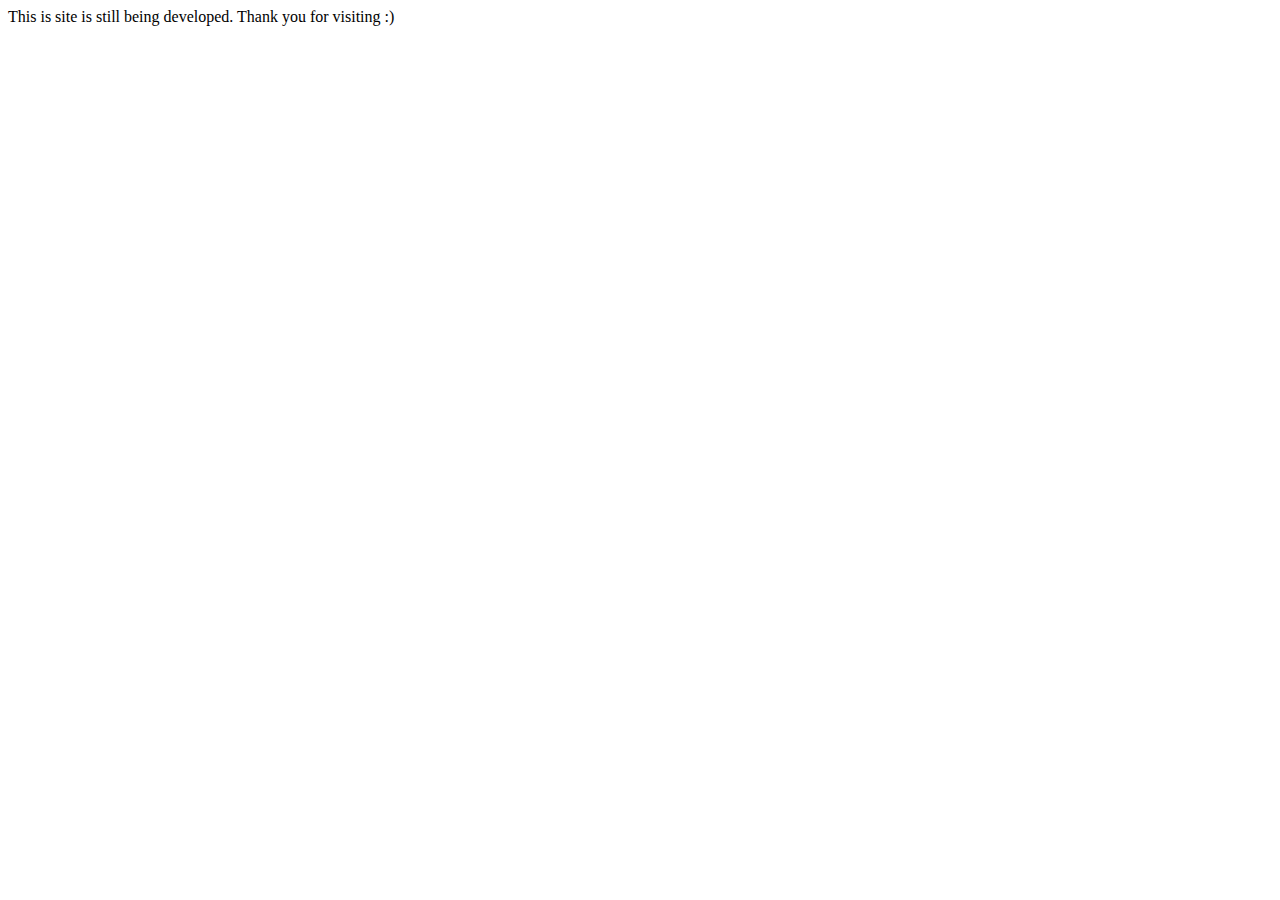
==== index.html @ 10b2cd9c "first commit" ====
<html>

<head>
    <! ----title is found at the top of the browser. It is the text in the tab representation ---->
        <title> Mosope Onifade </title>
</head>

<body>
    <p>This is site is still being developed. Thank you for visiting :)</p>
</body>

</html>
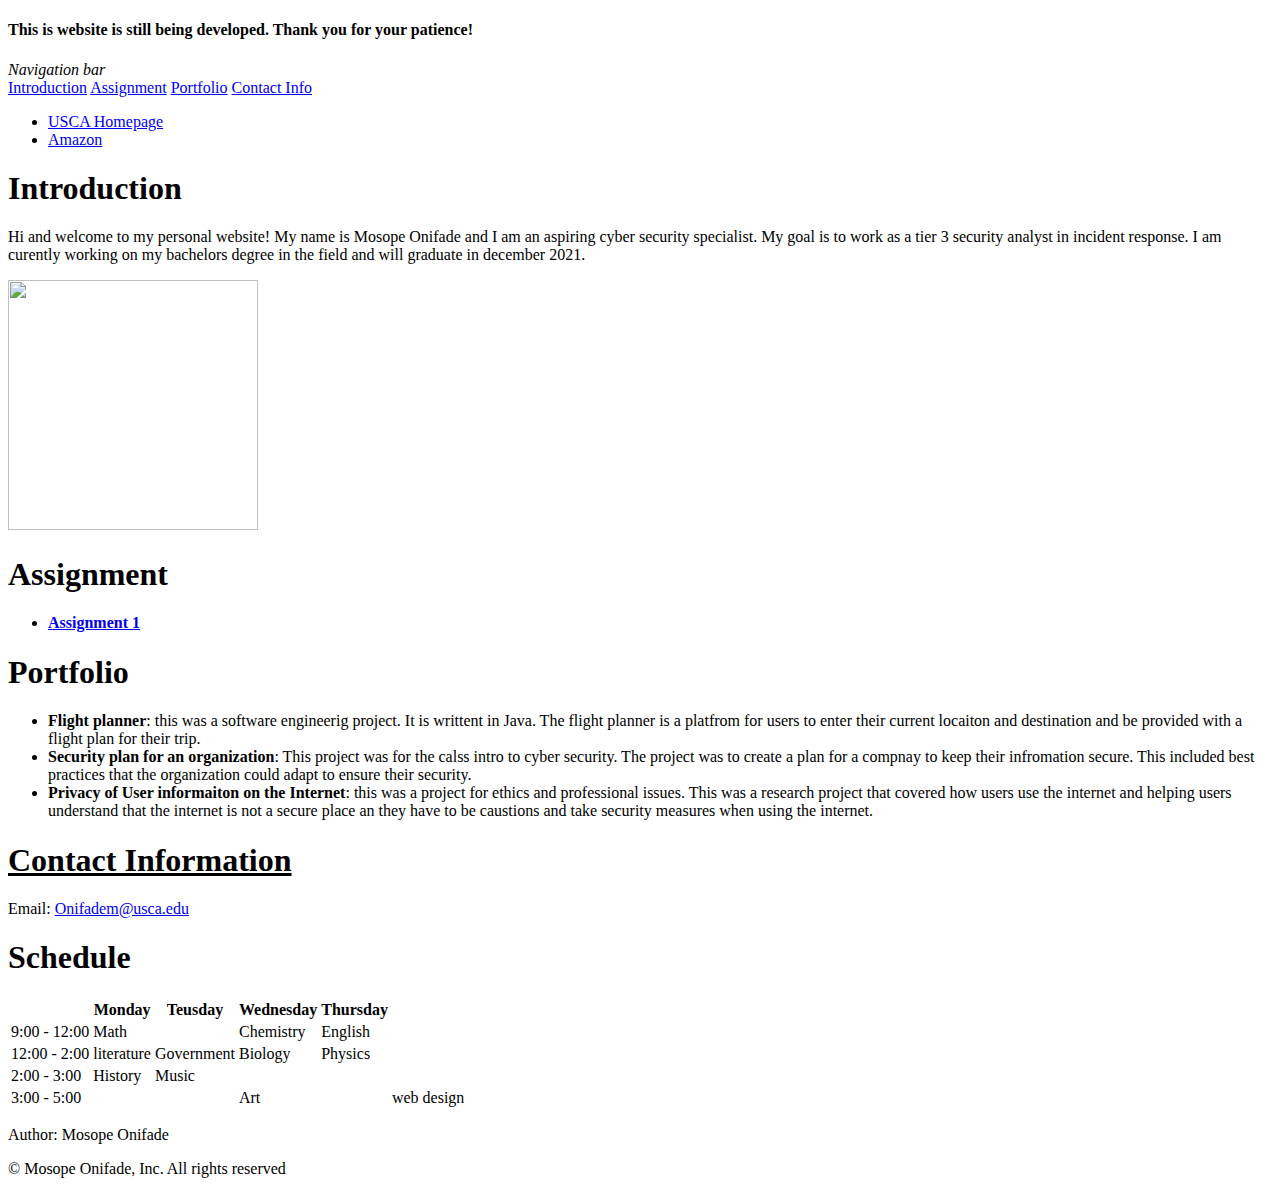
==== commit 56e3137f: "assignemnt 1 done" ====
--- a/index.html
+++ b/index.html
@@ -1,12 +1,122 @@
-<html>
+<!DOCTYPE html>
+<html lang="en">
 
 <head>
-    <! ----title is found at the top of the browser. It is the text in the tab representation ---->
-        <title> Mosope Onifade </title>
+    <title> Mosope Onifade </title>
+    <link rel="stylesheet" href="css/home.css">
 </head>
 
 <body>
-    <p>This is site is still being developed. Thank you for visiting :)</p>
+    <h4>This is website is still being developed. Thank you for your patience!</h4>
+
+    <div class="wrapper">
+        <div class="navbar">
+            <em> Navigation bar </em> 
+            <br>
+            <a href="#Introduction">Introduction</a>
+            <a href="#Assignment"> Assignment</a>
+            <a href="#Portfolio">Portfolio</a>
+            <a href="#Contact"> Contact Info</a>
+
+            <ul>
+                <li> <a href="https://usca.edu"> USCA Homepage</a> </li>
+                <li> <a href="https://amazon.com"> Amazon </a></li>
+            </ul>
+        </div>
+
+        <div class="introduction"> <a id="Introduction"></a>
+            <h1>Introduction</h1>
+            <p>Hi and welcome to my personal website! My name is Mosope Onifade and I am an aspiring
+                cyber security specialist. My goal is to work as a tier 3 security analyst in
+                incident response. I am curently working on my bachelors degree in the field and
+                will graduate in december 2021.
+            </p>
+            <img width="250" height="250" src="img/website-under-construction.png" alt="">
+        </div>
+
+        <div class="Assignment"> <a id="Assignment"></a>
+            <h1>  Assignment </h1>
+            <ul>
+                <li><a href="https://blackboard.sc.edu/ultra/courses/_1138534_1/cl/outline"> <b> Assignment 1 </b> </a> </li>
+            </ul>
+        </div>
+
+        <div class="Portfolio"> <a id="Portfolio"></a>
+            <h1>Portfolio</h1>
+            <ul>
+                <li> <b>Flight planner</b>: this was a software engineerig project. It is writtent in Java.
+                    The flight planner is a platfrom for users to enter their current locaiton
+                    and destination and be provided with a flight plan for their trip.
+                </li>
+                <li> <b>Security plan for an organization</b>: This project was for the calss intro to cyber security.
+                    The project was to create a plan for a compnay to keep their infromation secure.
+                    This included best practices that the organization could adapt to ensure their security.
+                </li>
+                <li> <b>Privacy of User informaiton on the Internet</b>: this was a project for ethics and professional
+                    issues.
+                    This was a research project that covered how users use the internet and helping users
+                    understand that the internet is not a secure place an they have to be caustions and take
+                    security measures when using the internet.
+                </li>
+            </ul>
+        </div>
+
+        <div class="Contact"> <a id="Contact"></a>
+            <h1> <u>Contact Information </u> </h1>
+            <p>
+                Email: <a href="mailTo:onifadem@usca.edu">Onifadem@usca.edu</a>
+            </p>
+        </div>
+
+        <div class="Schedule"> <a id="Schedule"></a>
+            <h1>Schedule</h1>
+            <table>
+                <thead>
+                    <tr>
+                        <th> </th>
+                        <th>Monday</th>
+                        <th>Teusday</th>
+                        <th>Wednesday</th>
+                        <th>Thursday</th>
+                    </tr>
+                </thead>
+                <tbody>
+                <tr>
+                    <td>9:00 - 12:00</td>
+                    <td>Math</td>
+                    <td> </td>
+                    <td>Chemistry</td>
+                    <td>English</td>
+                </tr>
+                <tr>
+                    <td>12:00 - 2:00</td>
+                    <td> literature</td>
+                    <td> Government </td>
+                    <td> Biology</td>
+                    <td> Physics </td>
+                </tr>
+                <tr>
+                    <td>2:00 - 3:00</td>
+                    <td>History</td>
+                    <td>Music</td>
+                    <td> </td>
+                    <td> </td>
+                </tr>
+                <tr>
+                    <td>3:00 - 5:00</td>
+                    <td> </td>
+                    <td> </td>
+                    <td>Art<td>
+                    <td>web design</td>
+                </tr>
+            </tbody>
+            </table>
+        </div>
+
+        <footer>
+            <p>Author: Mosope Onifade</p>
+            <p>&copy; Mosope Onifade, Inc. All rights reserved</p>
+        </footer>
+    </div>
 </body>
-
 </html>--- a/css/home.css
+++ b/css/home.css
@@ -0,0 +1 @@
+
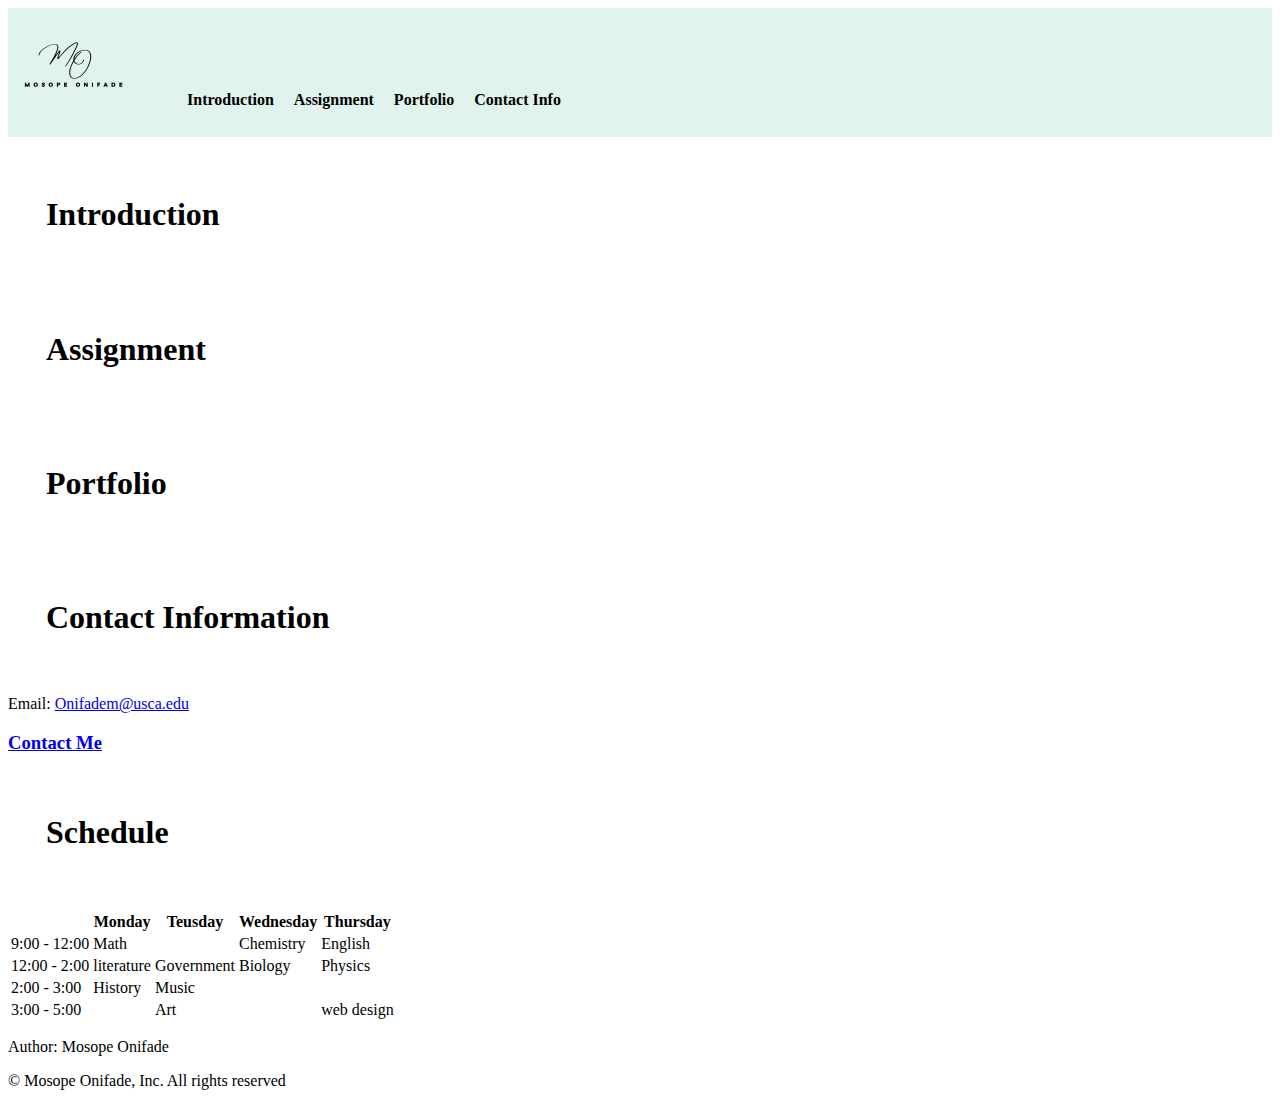
==== commit e2819bb3: "Assignment 2 uodate" ====
--- a/index.html
+++ b/index.html
@@ -7,38 +7,48 @@
 </head>
 
 <body>
-    <h4>This is website is still being developed. Thank you for your patience!</h4>
-
     <div class="wrapper">
         <div class="navbar">
-            <em> Navigation bar </em> 
-            <br>
-            <a href="#Introduction">Introduction</a>
-            <a href="#Assignment"> Assignment</a>
-            <a href="#Portfolio">Portfolio</a>
-            <a href="#Contact"> Contact Info</a>
+            <!---<em> Navigation bar </em> -->
+            <img src="img/Mosope Onifade.png" alt="logo" height="125" width="125">
+            <ul>
+                <li> <a href="#Introduction">Introduction</a> </li>
+                <li> <a href="#Assignment"> Assignment</a> </li>
+                <li> <a href="#Portfolio">Portfolio</a> </li>
+                <li> <a href="#Contact"> Contact Info</a> </li>
+            </ul>
 
+            <!---
             <ul>
                 <li> <a href="https://usca.edu"> USCA Homepage</a> </li>
                 <li> <a href="https://amazon.com"> Amazon </a></li>
             </ul>
+            -->
         </div>
 
         <div class="introduction"> <a id="Introduction"></a>
             <h1>Introduction</h1>
-            <p>Hi and welcome to my personal website! My name is Mosope Onifade and I am an aspiring
-                cyber security specialist. My goal is to work as a tier 3 security analyst in
-                incident response. I am curently working on my bachelors degree in the field and
-                will graduate in december 2021.
-            </p>
-            <img width="250" height="250" src="img/website-under-construction.png" alt="">
+            <div class="intro"> <a id="intro"></a>
+                <p>Hi and welcome to my personal website! My name is Mosope Onifade and I am an aspiring
+                    cyber security specialist. My goal is to work as a tier 3 security analyst in
+                    incident response. I am curently working on my bachelors degree in the field and
+                    will graduate in december 2021.
+                </p>
+                <img width="250" height="250" src="img/website-under-construction.png" alt="">
+                <h3>Video</h3>
+                <iframe width="560" height="315" src="https://www.youtube.com/embed/_MMga99JDxI" title="YouTube video player"
+                    frameborder="0" allow="accelerometer; autoplay; clipboard-write; encrypted-media; gyroscope; picture-in-picture"
+                    allowfullscreen></iframe>
+            </div>
+            
         </div>
 
         <div class="Assignment"> <a id="Assignment"></a>
             <h1>  Assignment </h1>
             <ul>
-                <li><a href="https://blackboard.sc.edu/ultra/courses/_1138534_1/cl/outline"> <b> Assignment 1 </b> </a> </li>
+                <li><a href="Assignments/Assignment1.pdf"> <b> Assignment 1 </b> </a> </li>
             </ul>
+           
         </div>
 
         <div class="Portfolio"> <a id="Portfolio"></a>
@@ -62,10 +72,14 @@
         </div>
 
         <div class="Contact"> <a id="Contact"></a>
-            <h1> <u>Contact Information </u> </h1>
-            <p>
-                Email: <a href="mailTo:onifadem@usca.edu">Onifadem@usca.edu</a>
-            </p>
+            <h1> Contact Information </h1>
+            <div class="contactinfo"> <a id="contactinfo"></a>
+                <p>
+                    Email: <a href="mailTo:onifadem@usca.edu">Onifadem@usca.edu</a>
+                </p>
+    
+                <h3><a href="ContactMe.html">Contact Me</a></h3> 
+            </div>
         </div>
 
         <div class="Schedule"> <a id="Schedule"></a>
@@ -105,7 +119,6 @@
                 <tr>
                     <td>3:00 - 5:00</td>
                     <td> </td>
-                    <td> </td>
                     <td>Art<td>
                     <td>web design</td>
                 </tr>
--- a/css/home.css
+++ b/css/home.css
@@ -1 +1,108 @@
+div.navbar{
+    background-color:rgb(225, 243, 237);
+    list-style-type: none;
+    overflow: hidden;
+    margin: 0;
+    padding: 0;
+}
 
+div.navbar ul{
+    display: inline-block;
+}
+
+div.navbar li{
+    float: left;
+    display: inline;
+}
+
+div.navbar li a{
+    display:block;
+    font-weight: bold;
+    padding: 8px 10px;
+    text-decoration: none;
+    float: right;
+    color: black;
+}
+
+div.navbar li a:hover {
+    background-color: rgb(182, 200, 238);
+}
+
+h1{
+    color: black;
+    cursor: pointer;
+    width: 30%;
+    padding: 3%;
+    right: 60%;
+}
+
+h1:hover{
+    background-color: rgb(210, 245, 245);
+}
+
+/* Introduction */
+div.intro {
+    display: none;
+    background-color: hsla(0, 9%, 15%, 0.234);
+    padding: 5%;
+    left: 30%;
+}
+
+div.introduction h1:hover + div.intro{
+    display: block;
+    color: black;
+    font: 10px;
+    position: absolute;
+    top: 30%;
+}
+
+/* Assignemnt */
+div.Assignment ul{
+    display: none;
+    background-color: hsla(109, 10%, 30%, 0.172);
+    padding: 5%;
+    left: 30%;
+}
+
+
+div.Assignment h1:hover + ul {
+    display: block;
+    color: black;
+    font: 10px;
+    position: absolute;
+    top: 30%;
+}
+
+/* Portfolio */
+div.Portfolio ul{
+    display: none;
+    background-color: hsla(109, 13%, 25%, 0.172);
+    padding: 5%;
+    left: 30%;
+}
+
+div.Portfolio h1:hover + ul {
+    display: block;
+    color: black;
+    font: 10px;
+    position: absolute;
+    top: 30%;
+}
+
+/* Contact Information 
+div.contactinfo {
+    display: none;
+    background-color: hsla(0, 9%, 15%, 0.234);
+    padding: 5%;
+    left: 30%;
+}
+
+div.introduction h1:hover + div.contactinfo{
+    display: block;
+    color: black;
+    font: 10px;
+    position: absolute;
+    top: 30%;
+}
+*/
+
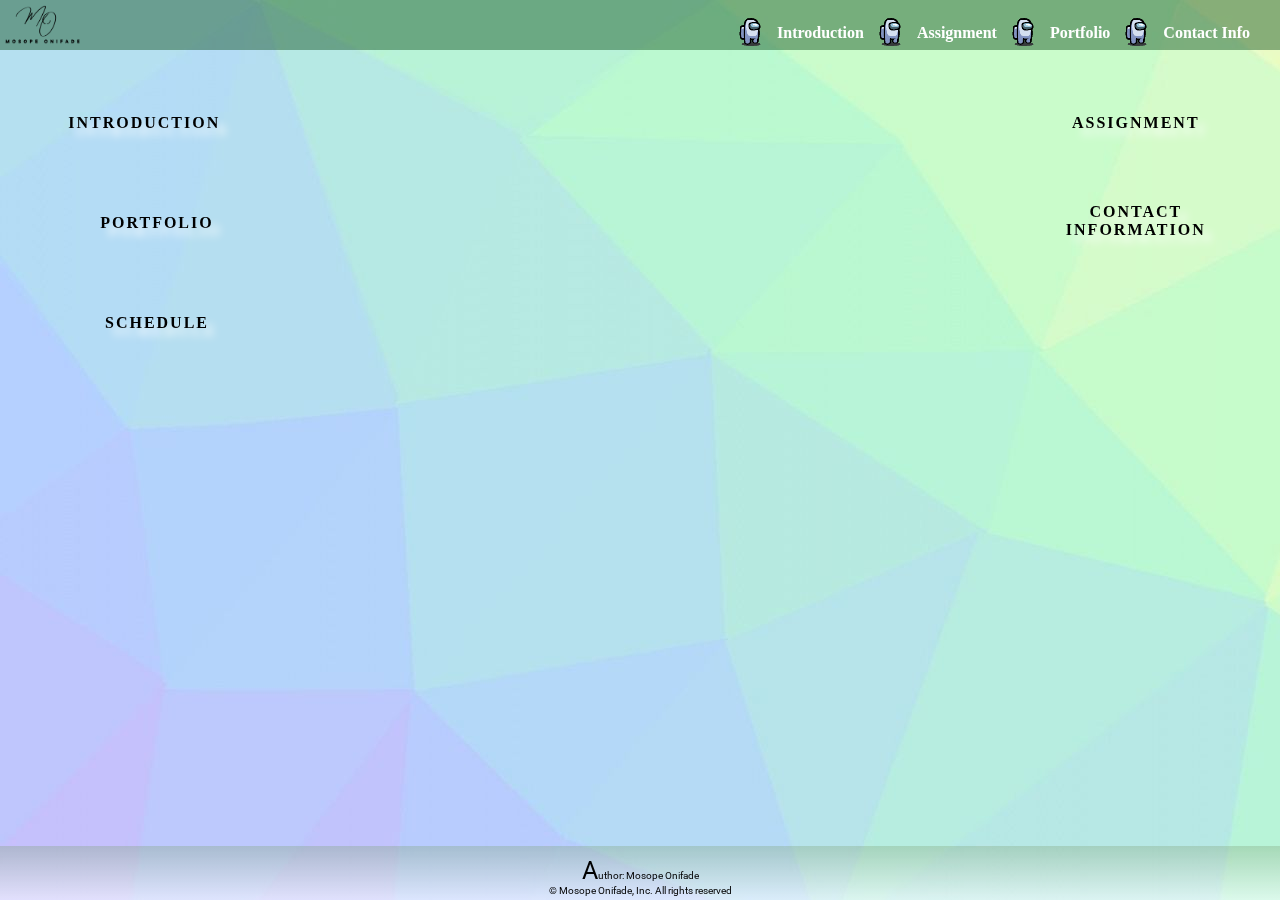
==== commit e692c3c5: "assignment 3" ====
--- a/index.html
+++ b/index.html
@@ -4,13 +4,14 @@
 <head>
     <title> Mosope Onifade </title>
     <link rel="stylesheet" href="css/home.css">
+    <link href="https://fonts.googleapis.com/css2?family=Roboto:wght@100&display=swap" rel="stylesheet">
 </head>
 
 <body>
-    <div class="wrapper">
+    <div class="wrapper"> <a id="wrapper"></a>
         <div class="navbar">
             <!---<em> Navigation bar </em> -->
-            <img src="img/Mosope Onifade.png" alt="logo" height="125" width="125">
+            <img src="img/Mosope Onifade.png" alt="logo" height="40px" width="75px">
             <ul>
                 <li> <a href="#Introduction">Introduction</a> </li>
                 <li> <a href="#Assignment"> Assignment</a> </li>
@@ -34,9 +35,9 @@
                     incident response. I am curently working on my bachelors degree in the field and
                     will graduate in december 2021.
                 </p>
-                <img width="250" height="250" src="img/website-under-construction.png" alt="">
+                <img width="100" height="100" src="img/website-under-construction.png" alt="">
                 <h3>Video</h3>
-                <iframe width="560" height="315" src="https://www.youtube.com/embed/_MMga99JDxI" title="YouTube video player"
+                <iframe width="150" height="150" src="https://www.youtube.com/embed/_MMga99JDxI" title="YouTube video player"
                     frameborder="0" allow="accelerometer; autoplay; clipboard-write; encrypted-media; gyroscope; picture-in-picture"
                     allowfullscreen></iframe>
             </div>
@@ -104,7 +105,7 @@
                 </tr>
                 <tr>
                     <td>12:00 - 2:00</td>
-                    <td> literature</td>
+                    <td> Literature</td>
                     <td> Government </td>
                     <td> Biology</td>
                     <td> Physics </td>
@@ -127,8 +128,7 @@
         </div>
 
         <footer>
-            <p>Author: Mosope Onifade</p>
-            <p>&copy; Mosope Onifade, Inc. All rights reserved</p>
+            <p>Author: Mosope Onifade <br>  &copy; Mosope Onifade, Inc. All rights reserved</p>
         </footer>
     </div>
 </body>
--- a/css/home.css
+++ b/css/home.css
@@ -1,13 +1,81 @@
+p{
+    font-family: "Roboto", verdana, arial, sans-serif;
+    line-height: normal;
+    text-align: center;
+}
+
+p::first-letter{
+    font-size: 25px;
+}
+
+li{
+    color: rgb(37, 63, 42);
+    font-weight: 100;
+    list-style: none;
+}
+
+li::before{
+    content: ' ';
+    background-image: url("../img/among\ us_icon.png");
+    height: 33px;
+    width: 33px;
+    display: inline-block;
+}
+
+body{
+    background-image: url("../img/bck.jpg");
+}
+
+h1{
+    color: black;
+    cursor: pointer;
+    font-size: 100%;
+    padding: 3px;
+    text-transform: uppercase;
+    letter-spacing: 2px;
+    text-align: center;
+    border-radius: 10px;
+    transition: color 2s ease;
+    text-shadow: 0.5em 0.5em 0.5em rgb(255, 255, 255);
+}
+
+h1:hover{
+    background-color: hsla(143, 83%, 14%, 0.234);
+    transform: scale(1.5);
+	transition: ease-in 2s;
+    color: #fff;
+}
+
+a{
+    text-decoration: none;
+    color: black;
+}
+
+a:hover{
+    text-decoration: underline;
+    color: blue;
+}
+
+/*navigation bar*/
 div.navbar{
-    background-color:rgb(225, 243, 237);
+    position: fixed;
+    top: 0;
+    left: 0;
+    right: 0;
+    height: 50px;
+    background-color: hsla(133, 80%, 16%, 0.432);
     list-style-type: none;
     overflow: hidden;
-    margin: 0;
-    padding: 0;
+}
+
+div.navbar img{
+    padding: 5px;
 }
 
 div.navbar ul{
     display: inline-block;
+    position: fixed;
+    right: 20px;
 }
 
 div.navbar li{
@@ -19,90 +87,176 @@
     display:block;
     font-weight: bold;
     padding: 8px 10px;
-    text-decoration: none;
     float: right;
-    color: black;
-}
+    color: white;
+    border-radius: 10px;    
+}
+
 
 div.navbar li a:hover {
-    background-color: rgb(182, 200, 238);
-}
-
-h1{
-    color: black;
-    cursor: pointer;
-    width: 30%;
+    background-color: hsla(154, 37%, 22%, 0.234);
+    transform: skew(10deg);
+}
+
+
+div.wrapper{
+    /*background: url("../img/Mosope\ Onifade.png");*/
+    top:50px;
+}
+
+/* Introduction */
+div.introduction h1{
+    width: 17%;
+    top: 100px;
+    right: 80%;
+    position: fixed;
+}
+
+div.intro {
+    display: none;
+    background-color: hsla(109, 13%, 25%, 0.172);
     padding: 3%;
-    right: 60%;
-}
-
-h1:hover{
-    background-color: rgb(210, 245, 245);
-}
-
-/* Introduction */
-div.intro {
-    display: none;
-    background-color: hsla(0, 9%, 15%, 0.234);
-    padding: 5%;
-    left: 30%;
+    left: 23%;
+    right: 23%;
+    position: fixed;
+    top: 10%;
+    bottom: 10%;
 }
 
 div.introduction h1:hover + div.intro{
     display: block;
-    color: black;
-    font: 10px;
-    position: absolute;
-    top: 30%;
 }
 
 /* Assignemnt */
+div.Assignment h1{
+    width: 17%;
+    top: 100px;
+    left: 80%;
+    position: fixed;
+}
+
 div.Assignment ul{
     display: none;
-    background-color: hsla(109, 10%, 30%, 0.172);
-    padding: 5%;
-    left: 30%;
+    background-color: hsla(109, 13%, 25%, 0.172);
+    padding: 5%;
+    left: 23%;
+    right: 23%;
+    position: fixed;
+    top: 10%;
+    bottom: 10%;
 }
 
 
 div.Assignment h1:hover + ul {
     display: block;
-    color: black;
-    font: 10px;
-    position: absolute;
-    top: 30%;
 }
 
 /* Portfolio */
+div.Portfolio h1{
+    width: 15%;
+    top: 200px;
+    right: 80%;
+    position: fixed;
+}
+
 div.Portfolio ul{
     display: none;
     background-color: hsla(109, 13%, 25%, 0.172);
     padding: 5%;
-    left: 30%;
+    left: 23%;
+    right: 23%;
+    position: fixed;
+    top: 10%;
+    bottom: 10%;
+    border-right: 5px solid #fff;
+    border-bottom: 3px solid #fff;
+}
+
+div.Portfolio li:first-child{
+    box-shadow: 5px 10px rgba(253, 255, 237, 0.521);
 }
 
 div.Portfolio h1:hover + ul {
     display: block;
-    color: black;
-    font: 10px;
-    position: absolute;
-    top: 30%;
-}
-
-/* Contact Information 
+}
+
+/*Contact Information */
+div.Contact h1{
+    margin:auto;
+    width: 17%;
+    left: 80%;
+    top: 200px;
+    position: fixed;
+}
 div.contactinfo {
     display: none;
-    background-color: hsla(0, 9%, 15%, 0.234);
-    padding: 5%;
-    left: 30%;
-}
-
-div.introduction h1:hover + div.contactinfo{
-    display: block;
-    color: black;
-    font: 10px;
-    position: absolute;
-    top: 30%;
-}
-*/
-
+    background-color: hsla(109, 13%, 25%, 0.172);
+    padding: 5%;
+    left: 23%;
+    right: 23%;
+    position: fixed;
+    top: 10%;
+    bottom: 10%;
+}
+
+div.Contact h1:hover + div.contactinfo{
+    display: inline-block;
+}
+
+/*Shedule */
+div.Schedule h1{
+    width: 15%;
+    top: 300px;
+    right: 80%;
+    position: fixed;
+}
+
+table {
+    display: none;
+    background-color: hsla(109, 13%, 25%, 0.172);
+    padding: 5%;
+    left: 23%;
+    right: 23%;
+    position: fixed;
+    top: 10%;
+    bottom: 10%;
+}
+
+td{
+    padding: 5px;
+}
+
+thead{
+    background-color: rgb(196, 252, 233);
+}
+
+table, th, td{
+    border: 1px solid white;
+    vertical-align: middle;
+    empty-cells: hide;
+}
+
+tr:nth-child(even){
+    background-color: rgb(196, 252, 233);
+}
+
+div.Schedule h1:hover + table{
+    display: block;
+}
+
+.contactinfo, table{
+    border-right: 5px solid #fff;
+    border-bottom: 3px solid #fff;
+}
+
+/*Footer*/
+footer{
+    position: fixed;
+    font-size: 10px;
+    top: 94%;
+    bottom: 0;
+    left: 0;
+    right: 0;
+    /*background-color: hsla(133, 79%, 17%, 0.171);*/
+    background-image: linear-gradient(rgba(127, 161, 117, 0.329), rgba(255, 255, 255, 0.507));
+}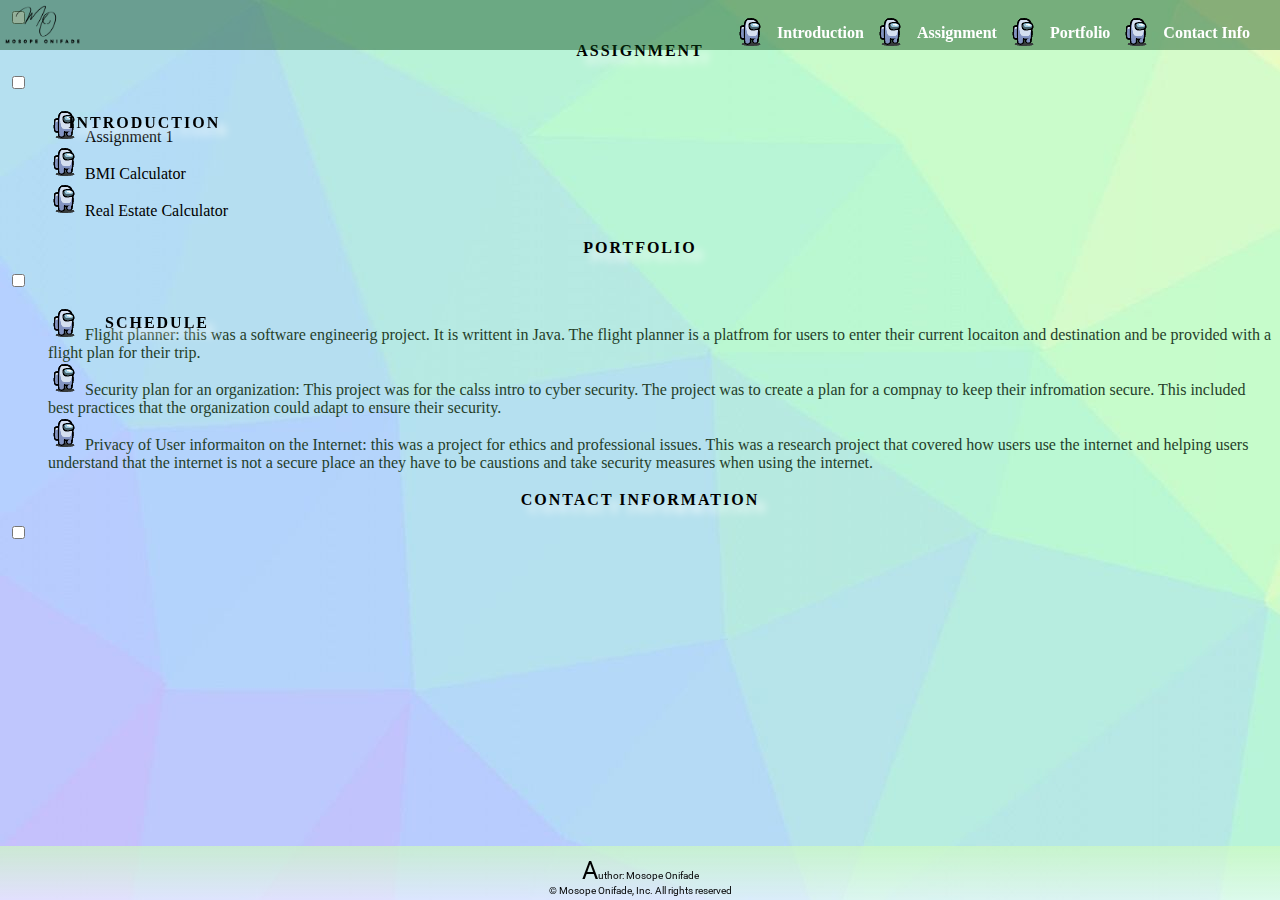
==== commit dd63a4cf: "added index link" ====
--- a/index.html
+++ b/index.html
@@ -10,7 +10,6 @@
 <body>
     <div class="wrapper"> <a id="wrapper"></a>
         <div class="navbar">
-            <!---<em> Navigation bar </em> -->
             <img src="img/Mosope Onifade.png" alt="logo" height="40px" width="75px">
             <ul>
                 <li> <a href="#Introduction">Introduction</a> </li>
@@ -19,16 +18,12 @@
                 <li> <a href="#Contact"> Contact Info</a> </li>
             </ul>
 
-            <!---
-            <ul>
-                <li> <a href="https://usca.edu"> USCA Homepage</a> </li>
-                <li> <a href="https://amazon.com"> Amazon </a></li>
-            </ul>
-            -->
         </div>
 
         <div class="introduction"> <a id="Introduction"></a>
-            <h1>Introduction</h1>
+            <label for="introToggle"><h1>Introduction</h1></label>
+            <input type="checkbox" id="introToggle" class="visually-hidden">
+
             <div class="intro"> <a id="intro"></a>
                 <p>Hi and welcome to my personal website! My name is Mosope Onifade and I am an aspiring
                     cyber security specialist. My goal is to work as a tier 3 security analyst in
@@ -44,36 +39,47 @@
             
         </div>
 
-        <div class="Assignment"> <a id="Assignment"></a>
-            <h1>  Assignment </h1>
-            <ul>
-                <li><a href="Assignments/Assignment1.pdf"> <b> Assignment 1 </b> </a> </li>
-            </ul>
-           
+        <div class="assignment"> <a id="assignment"></a>
+            <label for="hwToggle"><h1>  Assignment </h1></label>
+            <input type="checkbox" id="hwToggle" class="visually-hidden">
+
+            <div class="hw"> <a id="hw"></a>
+                <ul>
+                    <li><a href="Assignments/Assignment1.pdf"> <b> Assignment 1 </b> </a> </li>
+                    <li><a href="bmi.html"> BMI Calculator</a></li>
+                    <li><a href="realestate.html"> Real Estate Calculator</a></li>
+                </ul>
+            </div>   
         </div>
 
-        <div class="Portfolio"> <a id="Portfolio"></a>
-            <h1>Portfolio</h1>
-            <ul>
-                <li> <b>Flight planner</b>: this was a software engineerig project. It is writtent in Java.
-                    The flight planner is a platfrom for users to enter their current locaiton
-                    and destination and be provided with a flight plan for their trip.
-                </li>
-                <li> <b>Security plan for an organization</b>: This project was for the calss intro to cyber security.
-                    The project was to create a plan for a compnay to keep their infromation secure.
-                    This included best practices that the organization could adapt to ensure their security.
-                </li>
-                <li> <b>Privacy of User informaiton on the Internet</b>: this was a project for ethics and professional
-                    issues.
-                    This was a research project that covered how users use the internet and helping users
-                    understand that the internet is not a secure place an they have to be caustions and take
-                    security measures when using the internet.
-                </li>
-            </ul>
+        <div class="portfolio"> <a id="portfolio"></a>
+            <label for="portfolioToggle"><h1>Portfolio</h1></label>
+            <input type="checkbox" id="portfolioToggle" class="visually-hidden">
+
+            <div class="portfolioBody"> <a id="portfolioBody"></a>
+                <ul>
+                    <li> <b>Flight planner</b>: this was a software engineerig project. It is writtent in Java.
+                        The flight planner is a platfrom for users to enter their current locaiton
+                        and destination and be provided with a flight plan for their trip.
+                    </li>
+                    <li> <b>Security plan for an organization</b>: This project was for the calss intro to cyber security.
+                        The project was to create a plan for a compnay to keep their infromation secure.
+                        This included best practices that the organization could adapt to ensure their security.
+                    </li>
+                    <li> <b>Privacy of User informaiton on the Internet</b>: this was a project for ethics and professional
+                        issues.
+                        This was a research project that covered how users use the internet and helping users
+                        understand that the internet is not a secure place an they have to be caustions and take
+                        security measures when using the internet.
+                    </li>
+                </ul>
+            </div>            
         </div>
 
-        <div class="Contact"> <a id="Contact"></a>
-            <h1> Contact Information </h1>
+        <div class="contact"> <a id="contact"></a>
+            <label for="contactToggle"><h1> Contact Information </h1></label>
+            <input type="checkbox" id="contactToggle" class="visually-hidden">
+
             <div class="contactinfo"> <a id="contactinfo"></a>
                 <p>
                     Email: <a href="mailTo:onifadem@usca.edu">Onifadem@usca.edu</a>
--- a/css/home.css
+++ b/css/home.css
@@ -187,6 +187,7 @@
     left: 80%;
     top: 200px;
     position: fixed;
+    cursor: pointer;
 }
 div.contactinfo {
     display: none;
@@ -199,8 +200,8 @@
     bottom: 10%;
 }
 
-div.Contact h1:hover + div.contactinfo{
-    display: inline-block;
+div.Contact h1:hover + .contactinfo{
+    display: block;
 }
 
 /*Shedule */
@@ -258,5 +259,5 @@
     left: 0;
     right: 0;
     /*background-color: hsla(133, 79%, 17%, 0.171);*/
-    background-image: linear-gradient(rgba(127, 161, 117, 0.329), rgba(255, 255, 255, 0.507));
+    background-image: linear-gradient(rgba(206, 250, 193, 0.692), rgba(255, 255, 255, 0.507));
 }